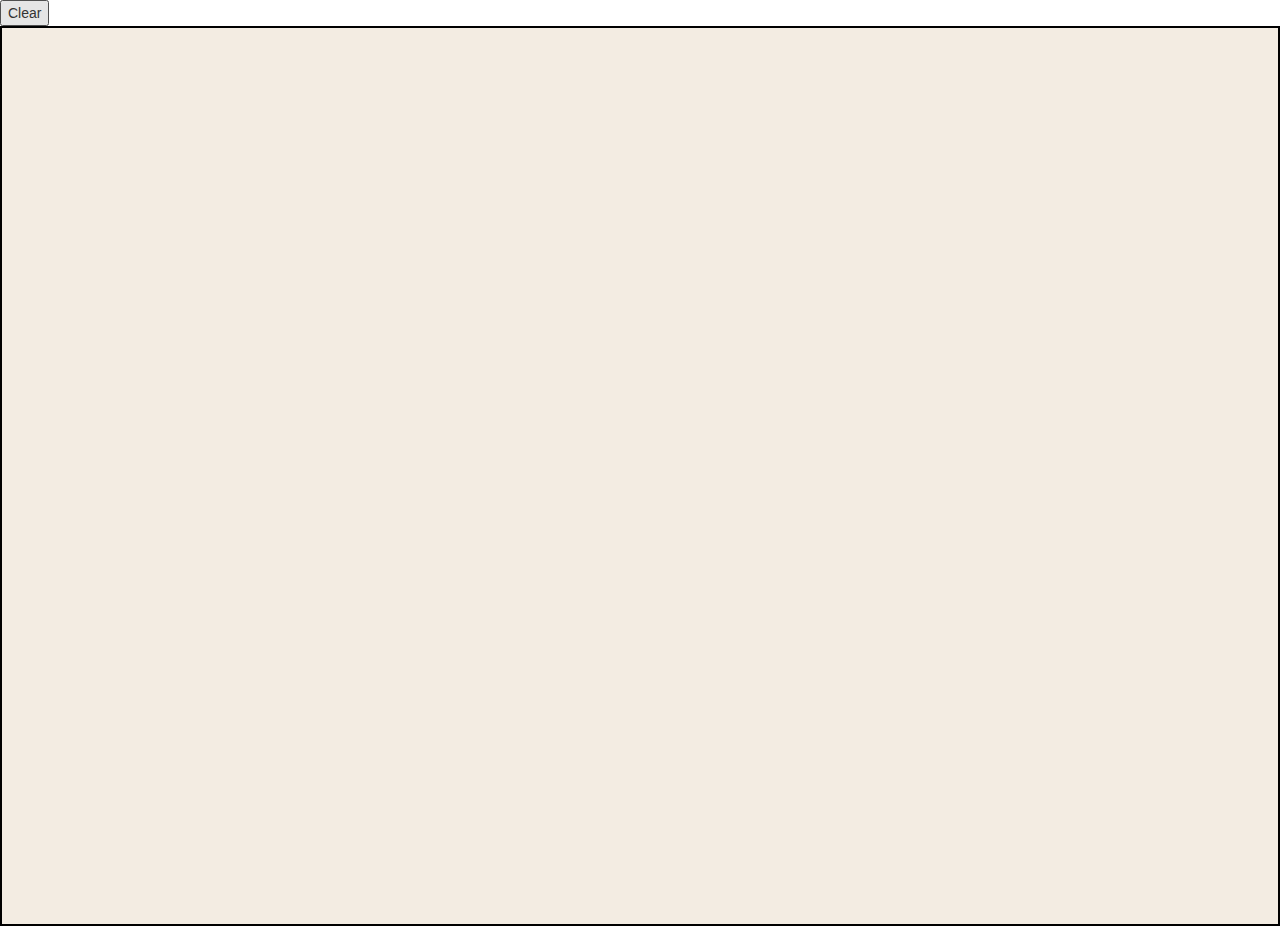
==== Lab4/drawapp.html @ e72b185d "lab 4 final" ====
<html>
<head>
	<meta charset="UTF-8">
	<meta name="viewport" content="initial-scale=1.0, user-scalable=no" />
	<title>Drawing application</title>
	<script src="https://ajax.googleapis.com/ajax/libs/jquery/3.1.1/jquery.min.js"></script>
  <link href="https://maxcdn.bootstrapcdn.com/bootstrap/3.3.7/css/bootstrap.min.css" rel="stylesheet" integrity="sha384-BVYiiSIFeK1dGmJRAkycuHAHRg32OmUcww7on3RYdg4Va+PmSTsz/K68vbdEjh4u" crossorigin="anonymous">
  <script src="lab1.js"></script>
	<style type="text/css">
		html, body {
	margin: 0;
}

canvas { 
	border: 2px solid black; 
	height: 100%;
	width: 100%;
	background-color: #F3ECE2;
}


	</style>
</head>
<body>

	<button onclick="clearCanvas()">Clear</button>
	<canvas id="mycanvas" >Canvas is not supported in your browser</canvas>
	<script src="drawapp.js"></script>
    
</body>
</html>
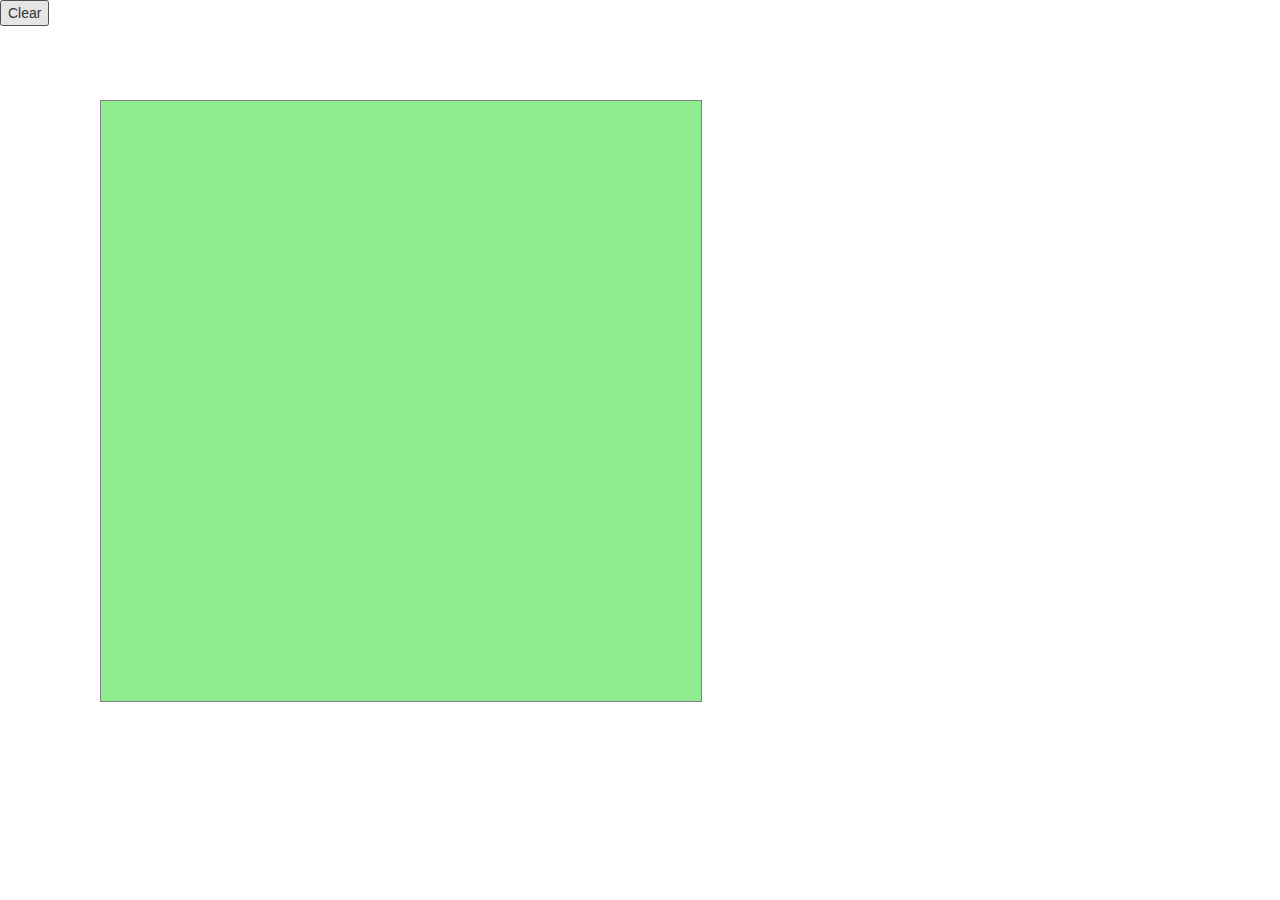
==== commit 049f2efe: "updated draw app" ====
--- a/Lab4/drawapp.html
+++ b/Lab4/drawapp.html
@@ -1,30 +1,30 @@
-<html>
+ <html>
 <head>
-	<meta charset="UTF-8">
-	<meta name="viewport" content="initial-scale=1.0, user-scalable=no" />
-	<title>Drawing application</title>
-	<script src="https://ajax.googleapis.com/ajax/libs/jquery/3.1.1/jquery.min.js"></script>
-  <link href="https://maxcdn.bootstrapcdn.com/bootstrap/3.3.7/css/bootstrap.min.css" rel="stylesheet" integrity="sha384-BVYiiSIFeK1dGmJRAkycuHAHRg32OmUcww7on3RYdg4Va+PmSTsz/K68vbdEjh4u" crossorigin="anonymous">
-  <script src="lab1.js"></script>
-	<style type="text/css">
-		html, body {
+<meta charset="UTF-8">
+<meta name="viewport" content="initial-scale=1.0, user-scalable=no" />
+<title>Drawing application</title>
+<script src="https://ajax.googleapis.com/ajax/libs/jquery/3.1.1/jquery.min.js"></script>
+<link href="https://maxcdn.bootstrapcdn.com/bootstrap/3.3.7/css/bootstrap.min.css" rel="stylesheet" integrity="sha384-BVYiiSIFeK1dGmJRAkycuHAHRg32OmUcww7on3RYdg4Va+PmSTsz/K68vbdEjh4u" crossorigin="anonymous">
+
+<style type="text/css">
+html, body {
+	border: 0;
+	padding: 0;
 	margin: 0;
 }
-
-canvas { 
-	border: 2px solid black; 
-	height: 100%;
-	width: 100%;
-	background-color: #F3ECE2;
+canvas{
+	position:  absolute;
+	top: 100px;
+	left: 100px;
+	border: 1px solid gray;
+	background: lightgreen;
 }
 
-
-	</style>
+</style>
 </head>
 <body>
-
-	<button onclick="clearCanvas()">Clear</button>
-	<canvas id="mycanvas" >Canvas is not supported in your browser</canvas>
+    <button onclick="clearCanvas()">Clear</button>
+	<canvas id="canvas" width="600" height="600">Canvas is not supported in your browser</canvas>
 	<script src="drawapp.js"></script>
     
 </body>
